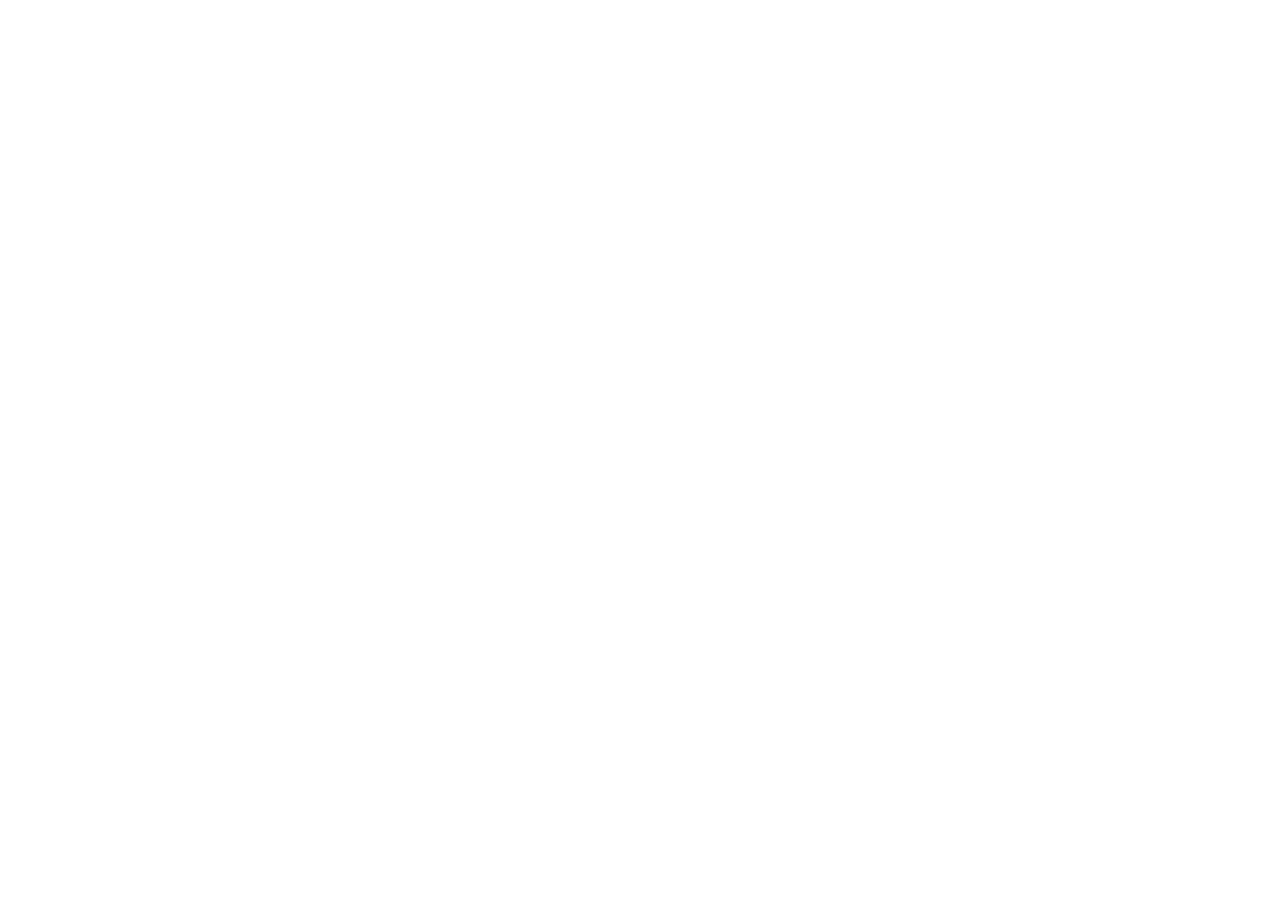
==== Site.html @ e1477931 "initial commit" ====
<!DOCTYPE html>
<html lang="en">
<head>
    <meta charset="UTF-8">
    <meta name="viewport" content="width=device-width, initial-scale=1.0">
    <title>Document</title>
</head>
<body>
    
</body>
</html>
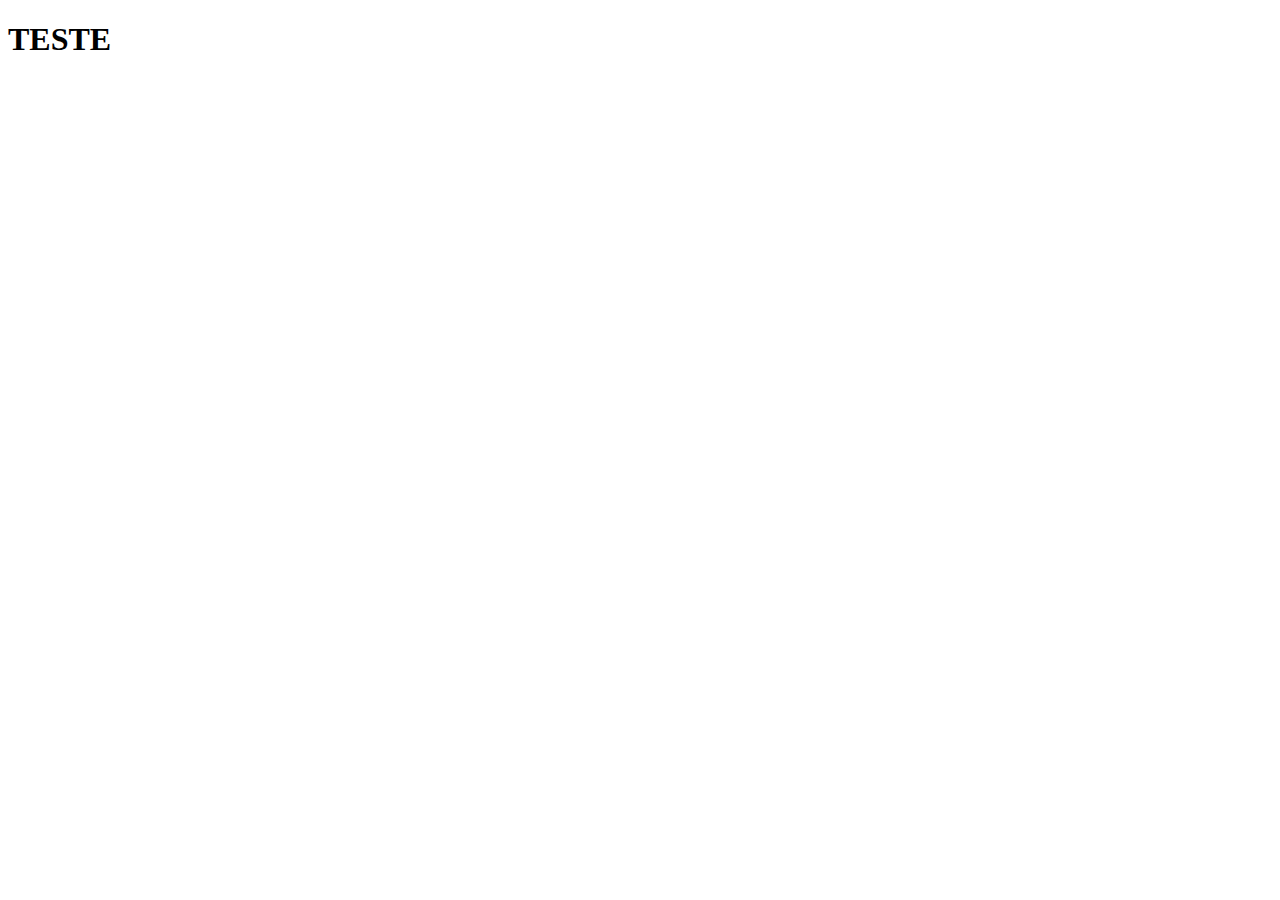
==== commit a61c398b: "teste" ====
--- a/Site.html
+++ b/Site.html
@@ -6,6 +6,6 @@
     <title>Document</title>
 </head>
 <body>
-    
+    <h1>TESTE</h1>
 </body>
 </html>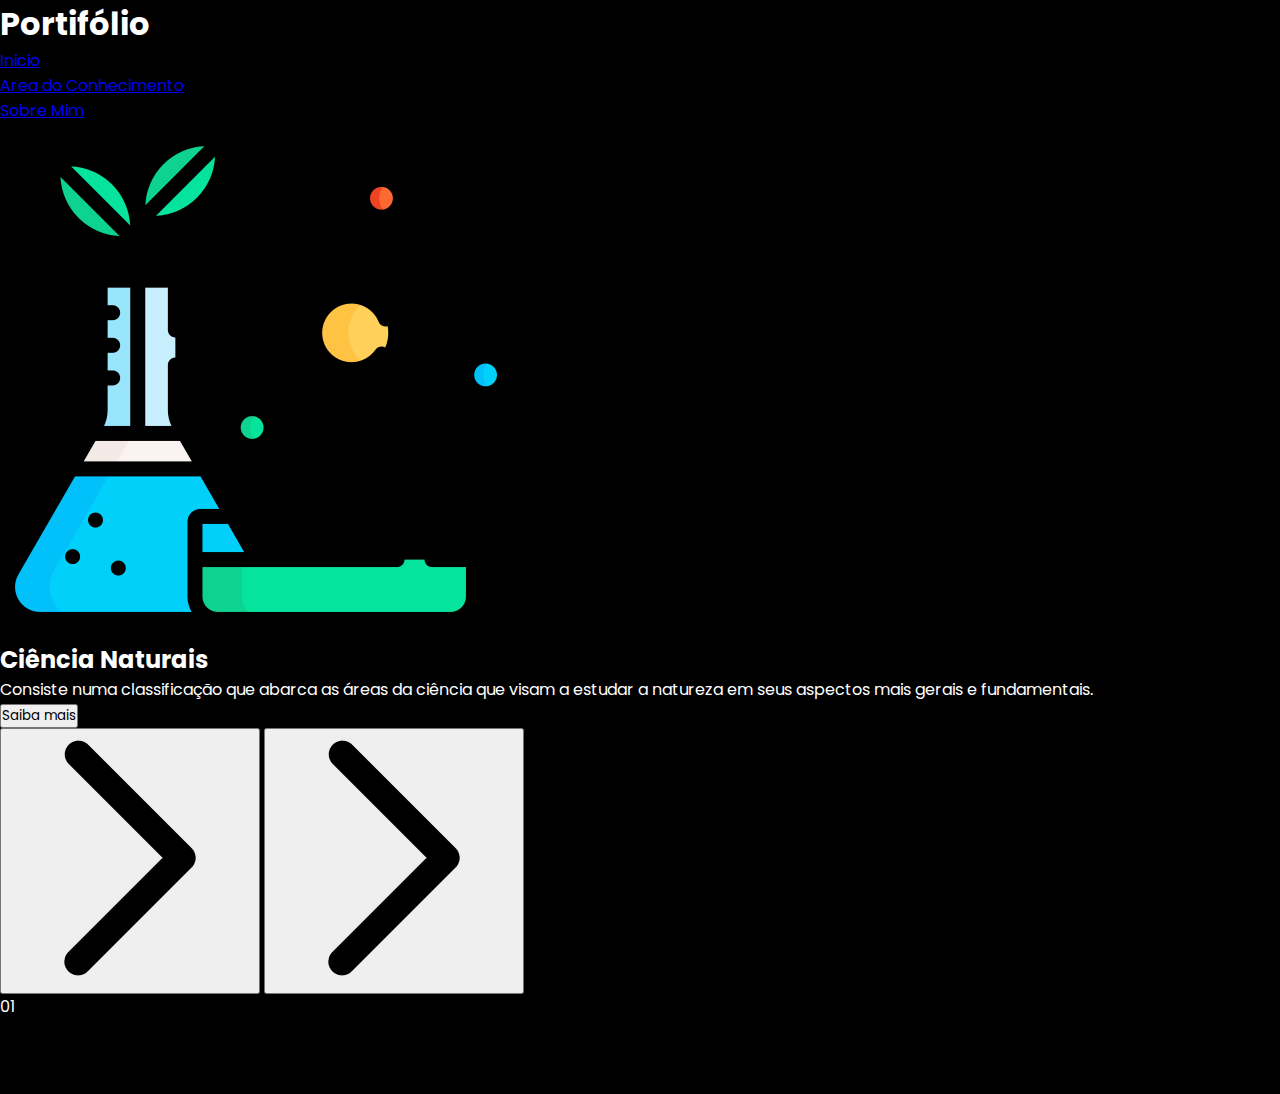
==== commit 2c3c4896: "Atualização" ====
--- a/Site.html
+++ b/Site.html
@@ -3,9 +3,59 @@
 <head>
     <meta charset="UTF-8">
     <meta name="viewport" content="width=device-width, initial-scale=1.0">
-    <title>Document</title>
+    <link href="./Style/Style.css" rel="stylesheet">
+    <title>INTEGRADA IOT 4º BIMESTRE</title>
 </head>
 <body>
-    <h1>TESTE</h1>
+    <header>
+    <div id=" title">
+         <h1>Portifólio</h1>
+    </div>
+       <nav>
+      <ul>
+         <a href="./Site.html"><li>Inicio</li></a>
+         <a href="./Area_do_conhecimento.html"><li>Area do Conhecimento</li></a>
+         <a href="./Sobre mim.html"><li>Sobre Mim</li></a>
+      </ul>
+      </nav>
+    </header>
+   
+      <section>
+        <div class="list">
+            <div class="item">
+            <div class="area-img">
+                <img src="./Image/Ciencias da natureza.png" alt="imagem de CNT">
+            </div>
+            <div class="content"> 
+                <h2> 
+                   Ciência Naturais
+                </h2> 
+                <p class="descrição">
+                    Consiste numa classificação que abarca as áreas da ciência que visam a estudar a natureza em seus aspectos mais gerais e fundamentais.
+                </p>
+                <button>
+                    Saiba mais
+                </button>
+            </div>
+          </div>
+        </div>
+
+        <div class="arrows">
+            <button><img src="./Image/seta.webp" alt="seta esquerda"></button>
+            <button><img src="./Image/seta.webp" alt="seta direita"></button>
+        </div>
+
+        <div class="indicators">
+            <div class="numbers">01</div>
+            <ul>
+                <li class="active"></li>
+                <li></li>
+                <li></li>
+            </ul>
+               
+            </div>
+
+        </div>
+      </section>
 </body>
 </html>--- a/Style/Style.css
+++ b/Style/Style.css
@@ -0,0 +1,22 @@
+@import url('https://fonts.googleapis.com/css2?family=Poppins:ital,wght@0,100;0,200;0,300;0,400;0,500;0,600;0,700;0,800;0,900;1,100;1,200;1,300;1,400;1,500;1,600;1,700;1,800;1,900&display=swap');
+
+* {
+    font-family: 'Poppins', sans-serif;
+    margin: 0;
+    padding: 0;
+    box-sizing: border-box;
+}
+
+body{
+    background-color: black;
+    color: white ;
+    font-size: 16px;
+}
+
+
+header{
+
+    & h1{
+        width: 200px;
+    }
+}